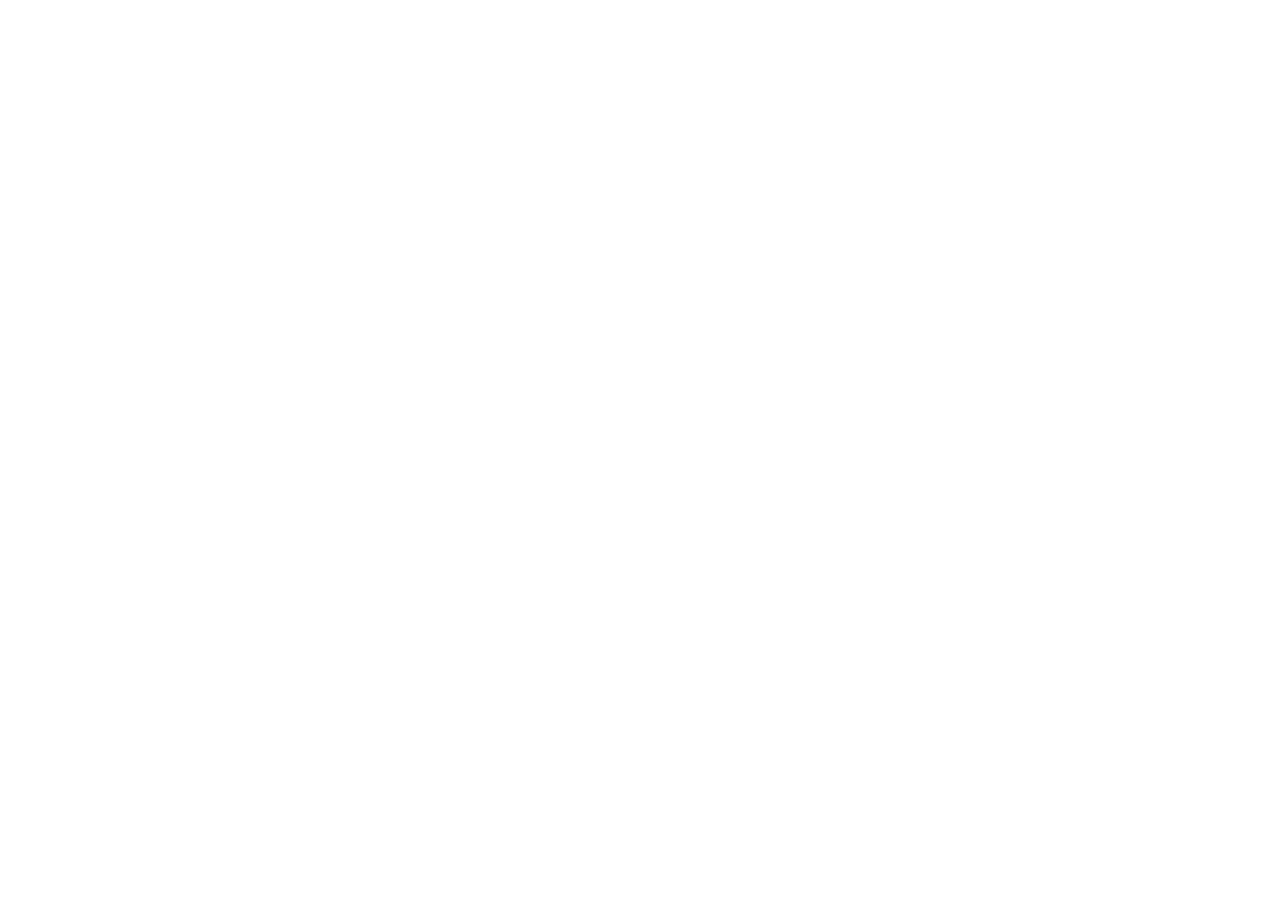
==== novostavby.html @ 349a8a6a "skoro 30" ====
<!DOCTYPE html>
<html lang="en">
<head>
    <meta charset="UTF-8">
    <title>HM Building.cz</title>
    <link rel="stylesheet" href="./styles/normalize.css">
    <link rel="stylesheet" href="./styles/main.css">
</head>
<body>

</body>
</html>
---- styles/main.css ----
@import url('https://fonts.googleapis.com/css2?family=Open+Sans:wght@300;400;500;600;700&display=swap');

html {
    font-family: 'Open Sans', sans-serif;
    --primary: #EB6C27;
    --text: #3A3A3A;
    --background: #FFFFFF;
    --text--gray: #888888;
    background: var(--background);
}

nav {
    display: flex;
    align-items: center;
    justify-content: space-between;
    padding: 24px 20px 32px 20px;
    height: 3em;
}

.nav__menu {
    align-self: end;
    display: flex;
    flex-direction: column;
    text-align: center;
}

.menu__hamburger {
    flex: none;
    display: flex;
    flex-grow: 0;
    flex-direction: column;
    gap: 5px;
}

.nav__menu span {
    font-size: .8em;
}

.menu__hamburger--item {
    width: 46px;
    height: 8px;

    background: linear-gradient(90deg, #EB6C27 0%, #FFBE9A 100%);
}

.menu__hamburger--1 {
    order: 0;
}

.menu__hamburger--2 {
    order: 1;
}

.menu__hamburger--3 {
    order: 2;
}

.nav__logo {
    width: 10em;
}

.menu {
    position: absolute;
    background: var(--primary);
    display: none;
    width: 100%;
    padding: 1em;
    top: 6.5em;
    left: 0;
    right: 0;
}

.menu--visible {
    display: grid;
}

.menu__item {
    font-size: 16px;
    font-weight: 700;
    line-height: 22px;
    text-decoration-line: underline;
    text-transform: uppercase;
    color: white;
    text-align: left;
    margin: .5em;
}

header {
    display: flex;
    flex-direction: column;
    padding: 1em;
    text-align: center;
    justify-content: flex-end;
    gap: .5em;
    background: linear-gradient(0deg, rgba(36, 36, 36, 0.4), rgba(36, 36, 36, 0.4)), linear-gradient(180deg, rgba(255, 255, 255, 0.1) 0%, rgba(255, 255, 255, 0) 100%), linear-gradient(180deg, #42332A 0%, rgba(255, 255, 255, 0) 100%), url(../images/pageheader-1920w.jpg) center / cover;
    background-blend-mode: normal, normal, hue, normal;
    height: 229px;
    color: white;
}

header h1 {
    font-weight: 800;
    font-size: 30px;
    margin: 0;
}

header p {
    font-weight: 300;
    font-size: 20px;
    margin: 0;
}

main {
    display: grid;
    gap: 2em;
    margin: 1em;
}

.orange {
    color: var(--primary)
}

.bold {
    font-weight: bold;
}

main article h1 {
    font-weight: 700;
    font-size: 30px;
    line-height: 41px;
}

main article h2 {
    font-weight: 700;
    font-size: 22px;
    line-height: 30px;
}

main article img {
    width: 100%;
}

main article p {
    font-size: 14px;
    line-height: 17px;
}

.article__image {
    height: 134px;
    object-fit: cover;
}

.article__image--left {
    border-bottom-left-radius: 2em;
}

.article__image--right {
    border-bottom-right-radius: 2em;
}

.article__button {
    display: flex;
    flex-direction: row;
    justify-content: center;
    align-items: center;
    padding: 1em 2em;
    width: 7em;
    gap: 10px;
    border: 1px dashed var(--primary);
    text-decoration: none;
    color: var(--primary);
    font-weight: 700;
    font-size: 14px;
    line-height: 17px;
}

.construction {
    height: 169px;
    background: linear-gradient(0deg, rgba(36, 36, 36, 0.8), rgba(36, 36, 36, 0.8)), linear-gradient(180deg, rgba(66, 51, 42, 0.4) 0%, rgba(255, 255, 255, 0) 100%), url(../images/background-CTAblock-4460w.jpg) center / cover;
    margin: 0 -1em;
    color: white;
}

.construction h2 {
    margin: 1em;
    font-size: 17px;
    line-height: 21px;
}

.construction__button {
    margin: 1em;
    text-decoration: none;
    padding: 12px 40px;
    color: white;
    background-color: var(--primary);
}

.reference__name {
    margin: .5em;
    text-align: center;
    font-size: 22px;
    line-height: 30px;
}

.reference__text {
    margin: .5em;
    text-align: center;
    font-size: 12px;
    line-height: 16px;
}

.reference__button {
    color: white;
    background: var(--primary);
    padding: 12px 40px;
    width: 7em;
    text-align: center;
    text-decoration: none;
}

footer {
    background: var(--primary);
    color: white;
    text-align: center;
    align-items: center;
    padding: 1em;
    display: flex;
    position: relative;
    flex-direction: column;
    bottom: 0;
}

footer h2 {
    font-size: 22px;
    line-height: 30px;
    margin: 15px 0;
}

footer p {
    font-size: 15px;
    line-height: 18px;
}

footer a {
    text-decoration: none;
    padding: 20px 50px;
    background: white;
    color: var(--primary);
    font-weight: 700;
    width: 50%;
}
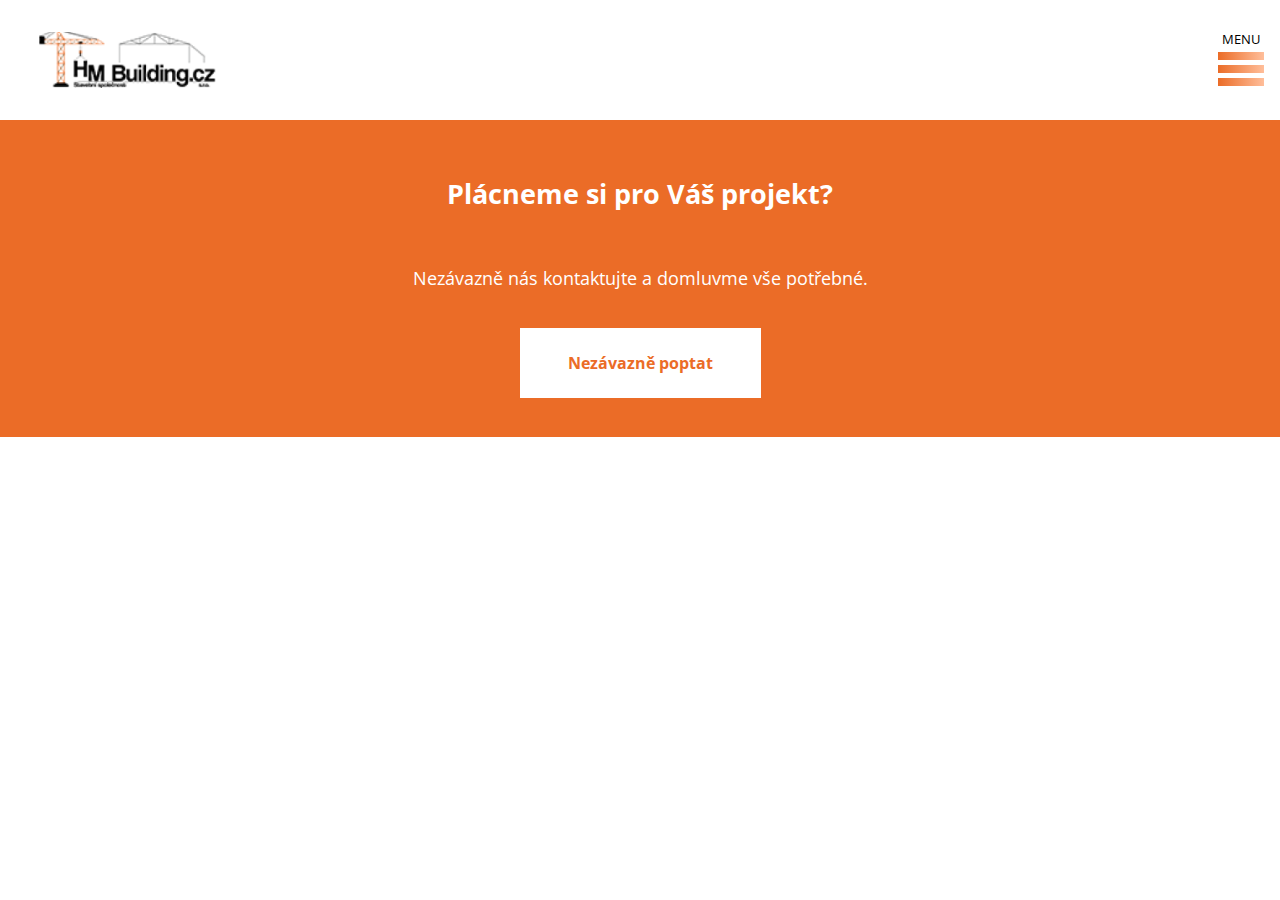
==== commit 93aa0977: "rework" ====
--- a/novostavby.html
+++ b/novostavby.html
@@ -1,12 +1,38 @@
 <!DOCTYPE html>
-<html lang="en">
+<html lang="cs">
 <head>
-    <meta charset="UTF-8">
-    <title>HM Building.cz</title>
-    <link rel="stylesheet" href="./styles/normalize.css">
-    <link rel="stylesheet" href="./styles/main.css">
+  <meta charset="UTF-8">
+  <title>HM Building.cz | Novostavby</title>
+  <link rel="stylesheet" href="./styles/normalize.css">
+  <link rel="stylesheet" href="./styles/main.css">
 </head>
 <body>
+<header>
+  <nav class="navigation background__white">
+    <img class="navigation__logo" src="./images/logo.png" alt="Logo">
+    <div class="navigation__hamburger">
+      <span>MENU</span>
+      <div class="navigation__hamburger">
+        <div class="hamburger--item hamburger__item--1"></div>
+        <div class="hamburger--item hamburger__item--2"></div>
+        <div class="hamburger--item hamburger__item--3"></div>
+      </div>
+    </div>
+    <div class="menu menu--hidden">
+      <a href="index.html" class="menu__item">Domů</a>
+      <a href="index.html" class="menu__item">Služby</a>
+      <a href="reference.html" class="menu__item menu__item--active">Reference</a>
+      <a href="onas.html" class="menu__item">O nás</a>
+      <a href="kontakt.html" class="menu__item">Kontakt</a>
+    </div>
+  </nav>
+</header>
 
+<footer class="footer">
+  <p class="footer__heading">Plácneme si pro Váš projekt?</p>
+  <p class="footer__text">Nezávazně nás kontaktujte a domluvme vše potřebné.</p>
+  <div><a class="footer__button" href="kontakt.html">Nezávazně poptat</a></div>
+</footer>
+<script src="script/menu.js"></script>
 </body>
 </html>--- a/styles/main.css
+++ b/styles/main.css
@@ -1,4 +1,4 @@
-@import url('https://fonts.googleapis.com/css2?family=Open+Sans:wght@300;400;500;600;700&display=swap');
+@import url('https://fonts.googleapis.com/css2?family=Open+Sans:wght@300;400;500;600;700;800&display=swap');
 
 html {
     font-family: 'Open Sans', sans-serif;
@@ -9,243 +9,335 @@
     background: var(--background);
 }
 
-nav {
-    display: flex;
-    align-items: center;
+p {
+    font-weight: 400;
+    font-size: 14px;
+    line-height: 19px;
+    color: var(--text);
+}
+
+.orange {
+    color: var(--primary);
+}
+
+.background__header {
+    background: linear-gradient(0deg, rgba(36, 36, 36, 0.4), rgba(36, 36, 36, 0.4)), linear-gradient(180deg, rgba(255, 255, 255, 0.1) 0%, rgba(255, 255, 255, 0) 100%), linear-gradient(180deg, #42332A 0%, rgba(255, 255, 255, 0) 100%), url(../images/pageheader-1920w.jpg) center / cover;
+    background-blend-mode: normal, normal, hue, normal;
+}
+
+.background__white {
+    background: var(--background);
+}
+
+.heading {
+    height: 15em;
+    display: flex;
+    flex-direction: column;
+    justify-content: flex-end;
+    margin-bottom: 1em;
+}
+
+.heading--1 {
+    font-weight: 800;
+    font-size: 2em;
+    margin: 0;
+    text-align: center;
+    color: white;
+}
+
+.subheading {
+    font-weight: 300;
+    font-size: .7em;
+    display: block;
+}
+
+.menu {
+    display: grid;
+    position: absolute;
+    top: 7.5em;
+    background: var(--primary);
+    width: 100%;
+    margin-left: -1em;
+    padding: 1.5em;
+    gap: 1.5em;
+}
+
+.menu::before {
+    content: "";
+    width: 0;
+    height: 0;
+    border-left: 14px solid transparent;
+    border-right: 14px solid transparent;
+    border-bottom: 20px solid var(--primary);
+    top: -20px;
+    right: 4.5em;
+    position: absolute;
+}
+
+.menu--hidden {
+    display: none;
+}
+
+.menu__item {
+    text-decoration: underline;
+    color: white;
+    font-weight: 400;
+    font-size: 1.2em;
+}
+
+.menu__item--active {
+    font-weight: 700;
+}
+
+.padding--1 {
+    padding: 1em;
+}
+
+.heading--2 {
+    font-weight: 700;
+    font-size: 1.4em;
+    line-height: 1.1em;
+    margin: .5em 0;
+}
+
+.grid {
+    display: grid;
+    gap: 3em;
+}
+
+.navigation {
+    height: 3.5em;
+    display: flex;
     justify-content: space-between;
-    padding: 24px 20px 32px 20px;
-    height: 3em;
-}
-
-.nav__menu {
-    align-self: end;
-    display: flex;
-    flex-direction: column;
-    text-align: center;
-}
-
-.menu__hamburger {
-    flex: none;
-    display: flex;
-    flex-grow: 0;
+    padding: 2em 1em;
+}
+
+.navigation__hamburger {
+    display: flex;
     flex-direction: column;
     gap: 5px;
 }
 
-.nav__menu span {
+.navigation__hamburger span {
     font-size: .8em;
-}
-
-.menu__hamburger--item {
+    text-align: center;
+}
+
+.hamburger--item {
     width: 46px;
     height: 8px;
 
     background: linear-gradient(90deg, #EB6C27 0%, #FFBE9A 100%);
 }
 
-.menu__hamburger--1 {
+.hamburger--1 {
     order: 0;
 }
 
-.menu__hamburger--2 {
+.hamburger--2 {
     order: 1;
 }
 
-.menu__hamburger--3 {
+.hamburger--3 {
     order: 2;
 }
 
-.nav__logo {
-    width: 10em;
-}
-
-.menu {
-    position: absolute;
-    background: var(--primary);
-    display: none;
+.img__radius--left {
+    border-radius: 0 0 0 40px;
+}
+
+.img__radius--right {
+    border-radius: 0 0 40px 0;
+}
+
+.article__image {
     width: 100%;
-    padding: 1em;
-    top: 6.5em;
-    left: 0;
-    right: 0;
-}
-
-.menu--visible {
+    height: 10em;
+    object-fit: cover;
+}
+
+.article__button {
+    text-decoration: none;
+    font-weight: bold;
+    color: var(--primary);
+    padding: .7em 2em;
+    border: 1px dashed var(--primary);
+}
+
+.construction__background {
+    background: linear-gradient(0deg, rgba(36, 36, 36, 0.8), rgba(36, 36, 36, 0.8)), linear-gradient(180deg, rgba(66, 51, 42, 0.4) 0%, rgba(255, 255, 255, 0) 100%), url("../images/background-CTAblock-4460w.jpg") center / cover;
+}
+
+.construction {
+    height: 13em;
+    padding: .5em 1em;
+}
+
+.construction__text {
+    color: white;
+    font-weight: 700;
+    font-size: 1.5em;
+    line-height: 1.1em;
+}
+
+.construction__button {
+    background: var(--primary);
+    text-decoration: none;
+    color: white;
+    padding: .7em 2em;
+    font-weight: 700;
+}
+
+.reference {
+    text-align: center;
+}
+
+.reference__image {
+    width: 100%;
+    margin: 0;
+    padding: 0;
+    object-fit: cover;
+}
+
+.reference__heading {
+    font-weight: 700;
+    font-size: 1.5em;
+}
+
+.reference__button--align {
+    display: flex;
+    text-align: center;
+    justify-content: center;
+}
+
+.reference__button {
+    color: white;
+    background: var(--primary);
+    padding: 12px 40px;
+    width: 7em;
+    text-decoration: none;
+}
+
+.footer {
+    background: var(--primary);
+    color: white;
+    padding: 2em;
     display: grid;
-}
-
-.menu__item {
-    font-size: 16px;
-    font-weight: 700;
-    line-height: 22px;
-    text-decoration-line: underline;
-    text-transform: uppercase;
-    color: white;
-    text-align: left;
-    margin: .5em;
-}
-
-header {
-    display: flex;
-    flex-direction: column;
-    padding: 1em;
-    text-align: center;
-    justify-content: flex-end;
-    gap: .5em;
-    background: linear-gradient(0deg, rgba(36, 36, 36, 0.4), rgba(36, 36, 36, 0.4)), linear-gradient(180deg, rgba(255, 255, 255, 0.1) 0%, rgba(255, 255, 255, 0) 100%), linear-gradient(180deg, #42332A 0%, rgba(255, 255, 255, 0) 100%), url(../images/pageheader-1920w.jpg) center / cover;
-    background-blend-mode: normal, normal, hue, normal;
-    height: 229px;
-    color: white;
-}
-
-header h1 {
-    font-weight: 800;
-    font-size: 30px;
-    margin: 0;
-}
-
-header p {
-    font-weight: 300;
-    font-size: 20px;
-    margin: 0;
-}
-
-main {
-    display: grid;
-    gap: 2em;
-    margin: 1em;
-}
-
-.orange {
-    color: var(--primary)
-}
-
-.bold {
-    font-weight: bold;
-}
-
-main article h1 {
-    font-weight: 700;
-    font-size: 30px;
-    line-height: 41px;
-}
-
-main article h2 {
-    font-weight: 700;
-    font-size: 22px;
-    line-height: 30px;
-}
-
-main article img {
-    width: 100%;
-}
-
-main article p {
-    font-size: 14px;
-    line-height: 17px;
-}
-
-.article__image {
-    height: 134px;
-    object-fit: cover;
-}
-
-.article__image--left {
-    border-bottom-left-radius: 2em;
-}
-
-.article__image--right {
-    border-bottom-right-radius: 2em;
-}
-
-.article__button {
-    display: flex;
-    flex-direction: row;
+    grid-template-rows: repeat(3, 1fr);
     justify-content: center;
     align-items: center;
-    padding: 1em 2em;
-    width: 7em;
-    gap: 10px;
-    border: 1px dashed var(--primary);
-    text-decoration: none;
-    color: var(--primary);
-    font-weight: 700;
-    font-size: 14px;
-    line-height: 17px;
-}
-
-.construction {
-    height: 169px;
-    background: linear-gradient(0deg, rgba(36, 36, 36, 0.8), rgba(36, 36, 36, 0.8)), linear-gradient(180deg, rgba(66, 51, 42, 0.4) 0%, rgba(255, 255, 255, 0) 100%), url(../images/background-CTAblock-4460w.jpg) center / cover;
+    text-align: center;
+}
+
+.footer__heading {
+    font-weight: 700;
+    font-size: 1.7em;
+    line-height: 1.1em;
+    color: white;
+}
+
+.footer__text {
+    color: white;
+    font-size: 1.1em;
+    line-height: 1.3em;
+}
+
+.footer__button {
+    padding: 1.5em 3em;
+    background: white;
+    text-decoration: none;
+    color: var(--primary);
+    font-weight: 700;
+}
+
+.sidepage {
+    margin-top: 4em;
+    padding: 1em;
+}
+
+.about__list {
+    color: var(--text);
+    font-size: 0.9em;
+}
+
+.list--marker::marker {
+    color: var(--primary);
+    font-size: 1.5em;
+}
+
+.information {
+    display: grid;
+    gap: 1.5em;
+    margin: 2em 0;
+}
+
+.information__item {
+    color: var(--primary);
+    text-decoration: none;
+    font-weight: 700;
+    font-size: .9em;
+}
+
+.information__telephone::before {
+    background: var(--primary);
+    border-radius: 50%;
+    padding: .5em;
+    margin-right: 1em;
+    content: "📞";
+}
+
+.information__email::before {
+    background: var(--primary);
+    border-radius: 50%;
+    padding: .5em;
+    margin-right: 1em;
+    content: "📧";
+}
+
+.information__address::before {
+    background: var(--primary);
+    border-radius: 50%;
+    padding: .5em;
+    margin-right: 1em;
+    content: "📍";
+}
+
+.image__address {
+    width: 100vw;
     margin: 0 -1em;
-    color: white;
-}
-
-.construction h2 {
-    margin: 1em;
-    font-size: 17px;
-    line-height: 21px;
-}
-
-.construction__button {
-    margin: 1em;
-    text-decoration: none;
-    padding: 12px 40px;
-    color: white;
-    background-color: var(--primary);
-}
-
-.reference__name {
-    margin: .5em;
-    text-align: center;
-    font-size: 22px;
-    line-height: 30px;
-}
-
-.reference__text {
-    margin: .5em;
-    text-align: center;
-    font-size: 12px;
-    line-height: 16px;
-}
-
-.reference__button {
-    color: white;
-    background: var(--primary);
-    padding: 12px 40px;
-    width: 7em;
-    text-align: center;
-    text-decoration: none;
-}
-
-footer {
-    background: var(--primary);
-    color: white;
-    text-align: center;
-    align-items: center;
+    object-fit: cover;
+    height: 12em;
+}
+
+.heading--3 {
+    font-size: 1.5em;
+    font-weight: 700;
+}
+
+.form__item {
+    display: flex;
+    flex-direction: column;
+    gap: .3em;
+    font-weight: 600;
+    margin: .4em 0;
+}
+
+.item__input {
+    border: 2px solid var(--primary);
+    height: 2em;
+    background: white;
+}
+
+.item__input--note {
+    height: 16em;
+}
+
+.form__submit {
+    width: 100%;
+    background: var(--primary);
+    color: white;
     padding: 1em;
-    display: flex;
-    position: relative;
-    flex-direction: column;
-    bottom: 0;
-}
-
-footer h2 {
-    font-size: 22px;
-    line-height: 30px;
-    margin: 15px 0;
-}
-
-footer p {
-    font-size: 15px;
-    line-height: 18px;
-}
-
-footer a {
-    text-decoration: none;
-    padding: 20px 50px;
-    background: white;
-    color: var(--primary);
-    font-weight: 700;
-    width: 50%;
+    margin-top: 1em;
+    border: none;
+    cursor: pointer;
 }